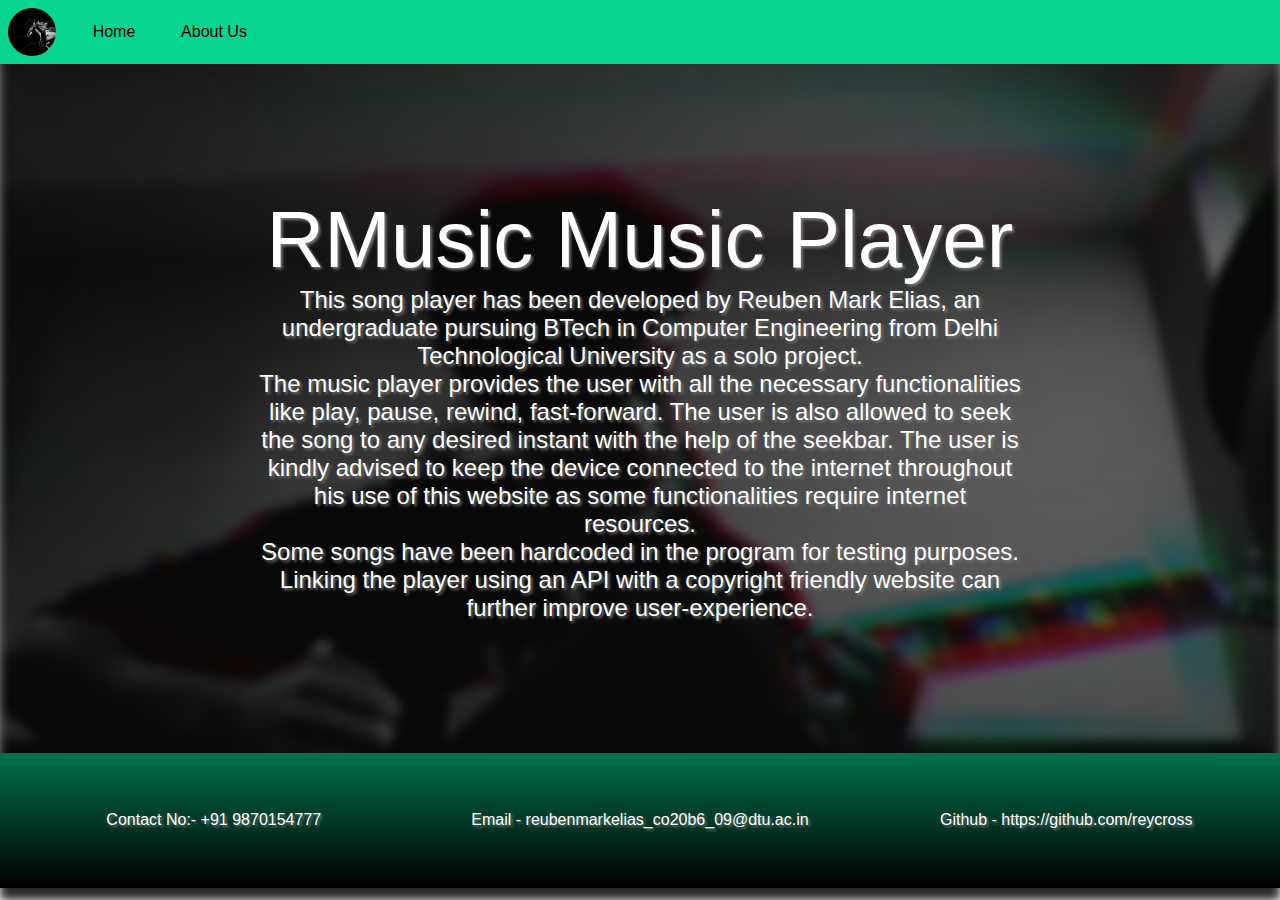
==== about.htm @ e4685aff "." ====
<!DOCTYPE html>
<html lang="en">
<head>
    <meta charset="UTF-8">
    <meta http-equiv="X-UA-Compatible" content="IE=edge">
    <meta name="viewport" content="width=device-width, initial-scale=1.0">
    <link rel="preconnect" href="https://fonts.googleapis.com">
    <link rel="preconnect" href="https://fonts.gstatic.com" crossorigin>
    <link rel="stylesheet" href="style2.css">
    <title>About Us</title>
</head>
<body>
    <div id="navbar">
        <div id="logo"><img src="icon.jpg" alt=""></div>
        <a href="index.htm" class = "navbar-links">Home</a>
        <a href="about.htm" class = "navbar-links">About Us</a>
    </div>
    <div id="main">
        <div id="detail">
            <div id="title">RMusic Music Player</div>
            <div id="about">This song player has been developed by Reuben Mark Elias, an undergraduate pursuing BTech in Computer Engineering from Delhi Technological University as a solo project. 
            <br>
            The music player provides the user with all the necessary functionalities like play, pause, rewind, fast-forward. The user is also allowed to seek the song to any desired instant with the help of the seekbar. The user is kindly advised to keep the device connected to the internet throughout his use of this website as some functionalities require internet resources.
            <br>
            Some songs have been hardcoded in the program for testing purposes.
            <br>
            Linking the player using an API with a copyright friendly website can further improve user-experience.
        </div>
        </div>
    </div>
    <div id="bottom">
        <div class="bottomitems">Contact No:- +91 9870154777</div>
        <div class="bottomitems">Email - reubenmarkelias_co20b6_09@dtu.ac.in</div>
        <div class="bottomitems">Github - https://github.com/reycross</div>
    </div>
</body>
</html>
---- style2.css ----
* {
    margin: 0px;
    padding: 0px;
    font-family: -apple-system, BlinkMacSystemFont, 'Segoe UI', Roboto, Oxygen, Ubuntu, Cantarell, 'Open Sans', 'Helvetica Neue', sans-serif;
    cursor: default;
    color: white;
}

body {
    height: 100vh;
}

img {
    height: 3rem;
    width: 3rem;
    border-radius: 1.5rem;
}

#navbar {
    display: flex;
    width: 100%;
    height: 4rem;
    background-color: rgb(6, 212, 143);
    align-items: center;
    display: relative;
}

#navbar::before {
    content: '';
    position: absolute;
    top: 0px;
    left: 0px;
    height: 100vh;
    width: 100%;
    background:url('myPic.jpg') center center/cover no-repeat;
    z-index: -1;
    filter: blur(5px);
}

#navbar > div, a {
    display: flex;
    justify-content: center;
    align-items: center;
    height: 100%;
}

#logo {
    width: 4rem;
    justify-content: center;
    align-items: center;
}

.navbar-links {
    width: 100px;
    text-decoration: none;
    color: black;
    transition-property: all;
    transition-duration: 0.4s;
    cursor: pointer;
}

.navbar-links:hover {
    background-color: rgb(5, 155, 105);
}

#main {
    display: flex;
    justify-content: center;
    align-items: center;
    height: 76.5%;
    width: 100%;
    background-color: rgba(15, 15, 15, 0.5);
}

#detail {
    display: flex;
    justify-content: center;
    align-items: center;
    flex-direction: column;
    width: 60%;
    text-shadow: 2px 2px 3px rgb(122, 121, 121);
}

#title {
    font-size: 5rem;
    font-weight: lighter;
}

#about {
    text-align: center;
    font-size: 1.5rem;
    font-weight: lighter;
}

#bottom {
    width: 100%;
    height: 15%;
    display: flex;
    justify-content: center;
    align-items: center;
    background-image: linear-gradient(to top, black, rgb(1, 113, 76));
}

.bottomitems {
    text-shadow: 2px 2px 3px rgb(122, 121, 121);
    height: 100%;
    color: white;
    display: flex;
    justify-content: center;
    align-items: center;
    width: 33.3%;
}
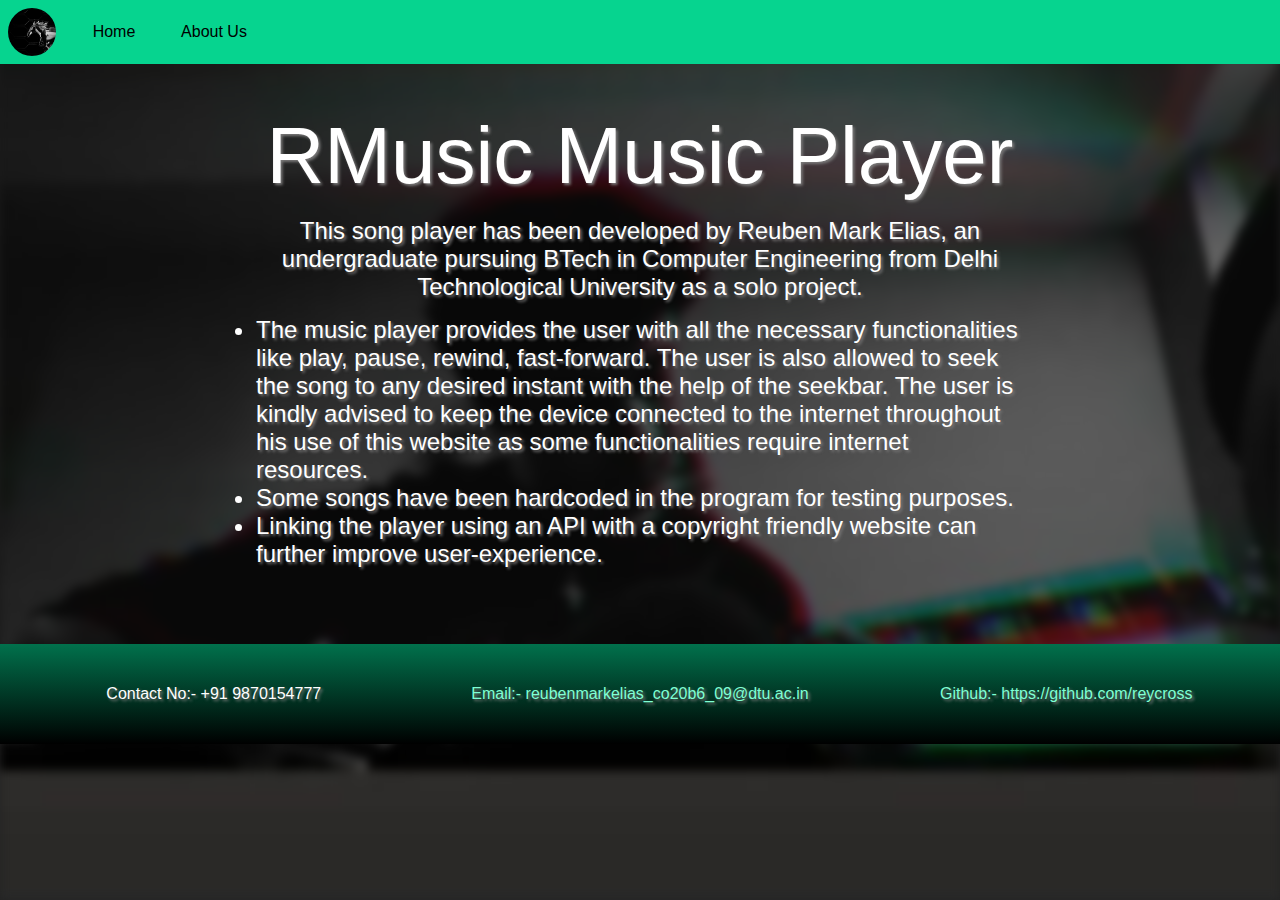
==== commit 1e51689b: "Update about.htm" ====
--- a/about.htm
+++ b/about.htm
@@ -19,19 +19,20 @@
         <div id="detail">
             <div id="title">RMusic Music Player</div>
             <div id="about">This song player has been developed by Reuben Mark Elias, an undergraduate pursuing BTech in Computer Engineering from Delhi Technological University as a solo project. 
-            <br>
-            The music player provides the user with all the necessary functionalities like play, pause, rewind, fast-forward. The user is also allowed to seek the song to any desired instant with the help of the seekbar. The user is kindly advised to keep the device connected to the internet throughout his use of this website as some functionalities require internet resources.
-            <br>
-            Some songs have been hardcoded in the program for testing purposes.
-            <br>
-            Linking the player using an API with a copyright friendly website can further improve user-experience.
+                <div id="functionality">
+                    <ul>
+                        <li>The music player provides the user with all the necessary functionalities like play, pause, rewind, fast-forward. The user is also allowed to seek the song to any desired instant with the help of the seekbar. The user is kindly advised to keep the device connected to the internet throughout his use of this website as some functionalities require internet resources.</li>
+                        <li>Some songs have been hardcoded in the program for testing purposes.</li>
+                        <li>Linking the player using an API with a copyright friendly website can further improve user-experience.</li>
+                    </ul>
+                </div>
         </div>
         </div>
     </div>
     <div id="bottom">
         <div class="bottomitems">Contact No:- +91 9870154777</div>
-        <div class="bottomitems">Email - reubenmarkelias_co20b6_09@dtu.ac.in</div>
-        <div class="bottomitems">Github - https://github.com/reycross</div>
+        <div class="bottomitems"><a href = "https://www.google.com/gmail/">Email:- reubenmarkelias_co20b6_09@dtu.ac.in</a></div>
+        <div class="bottomitems"><a href = "https://github.com/reycross">Github:- https://github.com/reycross</a></div>
     </div>
 </body>
-</html>+</html>
--- a/style2.css
+++ b/style2.css
@@ -7,7 +7,8 @@
 }
 
 body {
-    height: 100vh;
+    /* height: 100vh; */
+    background-color: rgb(35, 35, 35);
 }
 
 img {
@@ -67,9 +68,11 @@
     display: flex;
     justify-content: center;
     align-items: center;
-    height: 76.5%;
+    height: 80%;
     width: 100%;
     background-color: rgba(15, 15, 15, 0.5);
+    min-height: 560px;
+    padding-bottom: 20px;
 }
 
 #detail {
@@ -79,11 +82,19 @@
     flex-direction: column;
     width: 60%;
     text-shadow: 2px 2px 3px rgb(122, 121, 121);
+    margin-bottom: 10px;
+}
+
+#functionality {
+    text-align: left;
+    margin-top: 15px;
 }
 
 #title {
     font-size: 5rem;
     font-weight: lighter;
+    text-align: center;
+    margin-bottom: 15px;
 }
 
 #about {
@@ -94,7 +105,7 @@
 
 #bottom {
     width: 100%;
-    height: 15%;
+    height: 40%;
     display: flex;
     justify-content: center;
     align-items: center;
@@ -103,13 +114,28 @@
 
 .bottomitems {
     text-shadow: 2px 2px 3px rgb(122, 121, 121);
-    height: 100%;
+    height: 100px;
     color: white;
     display: flex;
     justify-content: center;
     align-items: center;
     width: 33.3%;
+    text-align: center;
+}
+
+a {
+    text-decoration: none;
+    color: aquamarine;
+}
+
+a:hover {
+    cursor: pointer;
+}
+
+@media (max-width: 1100px) {
+    #bottom {
+        flex-direction: column;
+    }
 }
 
 
-
